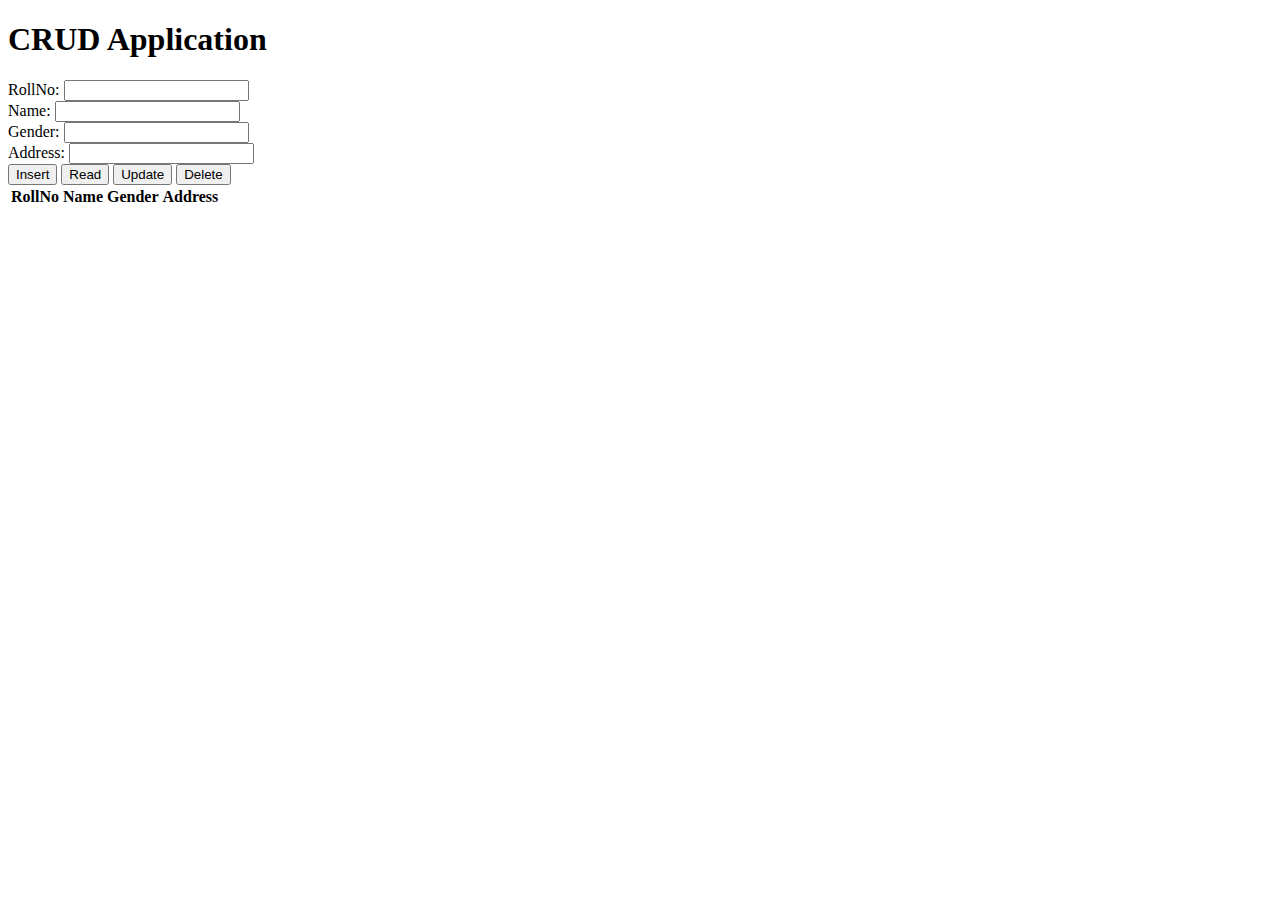
==== JAVASCRIPT/html/index.html @ 145a17d2 "Update review CSS code" ====
<!DOCTYPE html>
<html lang="en">

<head>
  <meta charset="UTF-8">
  <meta name="viewport" content="width=device-width, initial-scale=1.0">
  <title>Document</title>
  <style rel="stylesheet" href="../css/style.css"></style>
</head>

<body>
  <div>
    <h1>CRUD Application</h1>
    <div>
      <label for="rollNo">RollNo:</label>
      <input type="text" id="rollNo">
    </div>
    <div>
      <label for="name">Name:</label>
      <input type="text" id="name">
    </div>
    <div>
      <label for="gender">Gender:</label>
      <input type="text" id="gender">
    </div>
    <div>
      <label for="address">Address:</label>
      <input type="text" id="address">
    </div>
    <div>
      <button>Insert</button>
      <button>Read</button>
      <button>Update</button>
      <button>Delete</button>
    </div>
  </div>
  <table>
    <thead>
      <tr>
        <th>RollNo</th>
        <th>Name</th>
        <th>Gender</th>
        <th>Address</th>
      </tr>
    </thead>
    <tbody>
      <!-- Data will render here -->
    </tbody>
  </table>
</body>

</html>
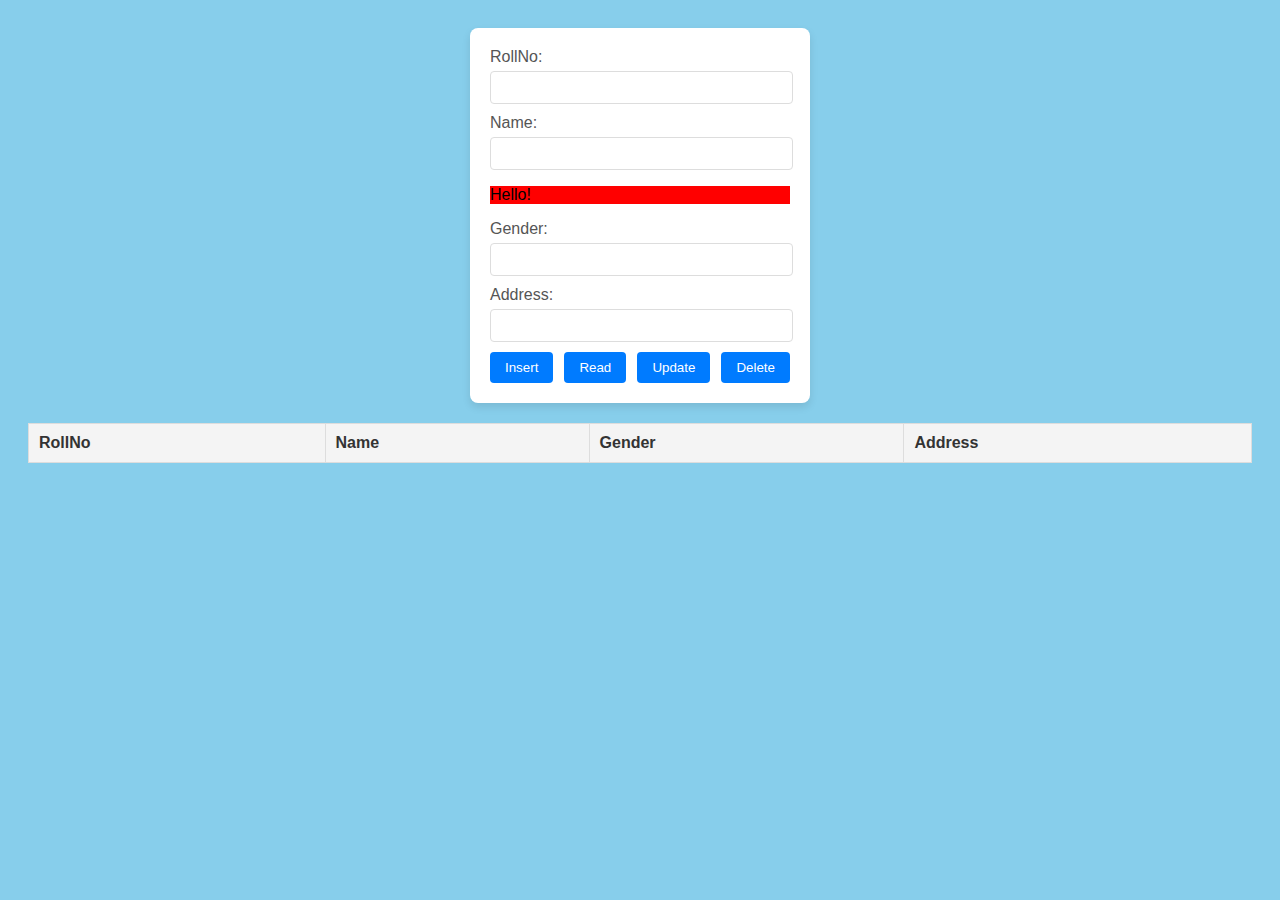
==== commit 0d74156e: "Practicing code for JS" ====
--- a/JAVASCRIPT/html/index.html
+++ b/JAVASCRIPT/html/index.html
@@ -1,37 +1,40 @@
 <!DOCTYPE html>
 <html lang="en">
+
 
 <head>
   <meta charset="UTF-8">
   <meta name="viewport" content="width=device-width, initial-scale=1.0">
-  <title>Document</title>
-  <style rel="stylesheet" href="../css/style.css"></style>
+  <title>CRUD Application</title>
+  <link rel="stylesheet" href="../css/style.css">
 </head>
 
+
 <body>
-  <div>
-    <h1>CRUD Application</h1>
-    <div>
+  <div class="container">
+
+    <div class="form-group">
       <label for="rollNo">RollNo:</label>
       <input type="text" id="rollNo">
     </div>
-    <div>
+    <div class="form-group">
       <label for="name">Name:</label>
       <input type="text" id="name">
     </div>
-    <div>
+    <p id="form-group">CRUD Application</p>
+    <div class="form-group">
       <label for="gender">Gender:</label>
       <input type="text" id="gender">
     </div>
-    <div>
+    <div class="form-group">
       <label for="address">Address:</label>
       <input type="text" id="address">
     </div>
-    <div>
-      <button>Insert</button>
-      <button>Read</button>
-      <button>Update</button>
-      <button>Delete</button>
+    <div class="buttons">
+      <button id="insert">Insert</button>
+      <button id="read">Read</button>
+      <button id="update">Update</button>
+      <button id="delete">Delete</button>
     </div>
   </div>
   <table>
@@ -43,10 +46,14 @@
         <th>Address</th>
       </tr>
     </thead>
-    <tbody>
+    <tbody id="data-table">
       <!-- Data will render here -->
     </tbody>
   </table>
+
+
+  <script src="../js/script.js" type="module"></script>
 </body>
 
+
 </html>--- a/JAVASCRIPT/css/style.css
+++ b/JAVASCRIPT/css/style.css
@@ -0,0 +1,84 @@
+body {
+  font-family: Arial, sans-serif;
+  background-color: #87ceeb;
+  display: flex;
+  flex-direction: column;
+  align-items: center;
+  padding: 20px;
+}
+
+
+.container {
+  background-color: #ffffff;
+  border-radius: 8px;
+  box-shadow: 0px 4px 8px rgba(0, 0, 0, 0.1);
+  padding: 20px;
+  width: 300px;
+}
+
+
+h1 {
+  text-align: center;
+  color: #333;
+}
+
+
+.form-group {     margin-bottom: 10px;
+}
+
+
+.form-group label {
+  display: block;
+  margin-bottom: 5px;
+  color: #555;
+}
+
+
+.form-group input {
+  width: 95%;
+  padding: 8px;
+  border: 1px solid #ddd;
+  border-radius: 4px;
+}
+
+
+.buttons {
+  display: flex;
+  justify-content: space-between;
+}
+
+
+.buttons button {
+  padding: 8px 15px;
+  border: none;
+  background-color: #007bff;
+  color: #fff;
+  border-radius: 4px;
+  cursor: pointer;
+}
+
+
+.buttons button:hover {
+  background-color: #0056b3;   }
+
+
+  table {
+    margin-top: 20px;
+    border-collapse: collapse;
+    width: 100%;
+    background: #fff;
+  }
+
+
+  th,
+  td {
+    border: 1px solid #ddd;
+    padding: 10px;
+    text-align: left;
+  }
+
+
+  th {
+    background-color: #f4f4f4;
+    color: #333;
+  }
